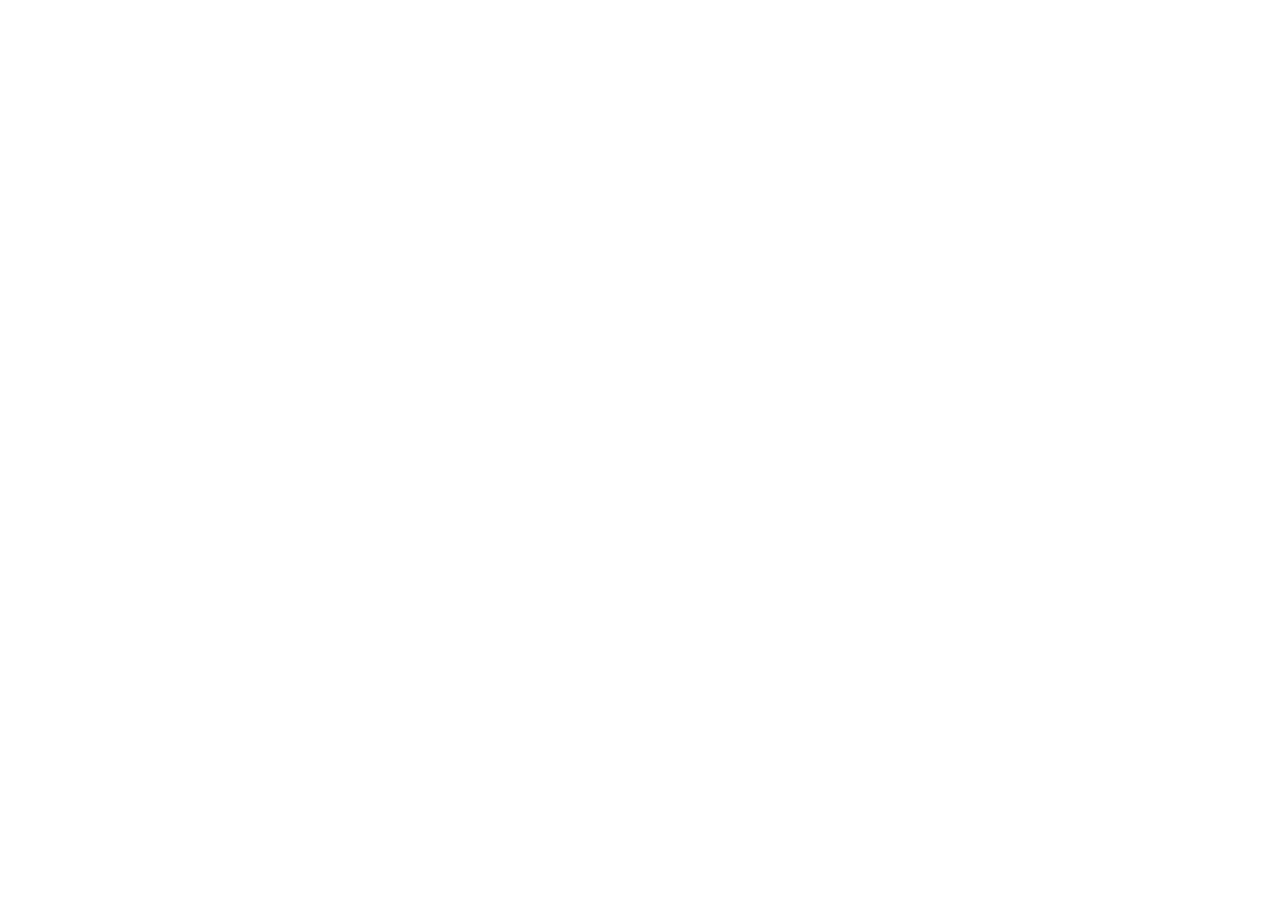
==== element2/index.html @ 7ae2380c "hopefully this is done" ====
<!DOCTYPE html>
<html>
    <head>
        <meta charset="UTF-8">
        <title>Village Environment</title>
      <script type="module" crossorigin src="./assets/index-B5PAkJYt.js"></script>
      <link rel="stylesheet" crossorigin href="./assets/index-Kkql4ZzK.css">
    </head>
    <body> </body>
</html>
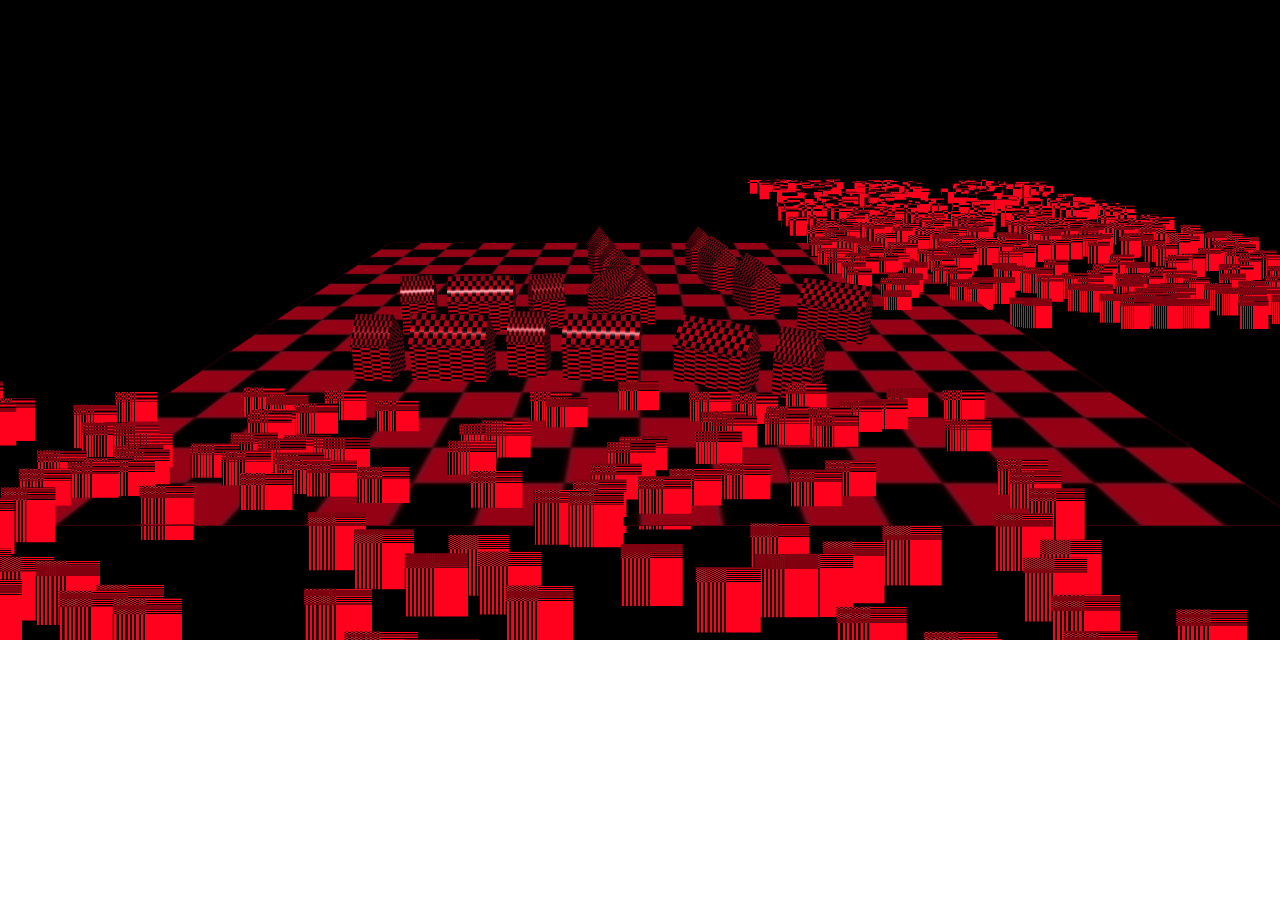
==== commit 044901b3: "Assets" ====
--- a/element2/index.html
+++ b/element2/index.html
@@ -3,8 +3,8 @@
     <head>
         <meta charset="UTF-8">
         <title>Village Environment</title>
-      <script type="module" crossorigin src="./assets/index-B5PAkJYt.js"></script>
-      <link rel="stylesheet" crossorigin href="./assets/index-Kkql4ZzK.css">
+      <script type="module" crossorigin src="./Assets/index-B5PAkJYt.js"></script>
+      <link rel="stylesheet" crossorigin href="./Assets/index-Kkql4ZzK.css">
     </head>
     <body> </body>
 </html>
--- a/element2/Assets/index-Kkql4ZzK.css
+++ b/element2/Assets/index-Kkql4ZzK.css
@@ -0,0 +1 @@
+body{overflow:hidden;width:100%;height:100%;margin:0;padding:0}#renderCanvas{width:100%;height:100%}
